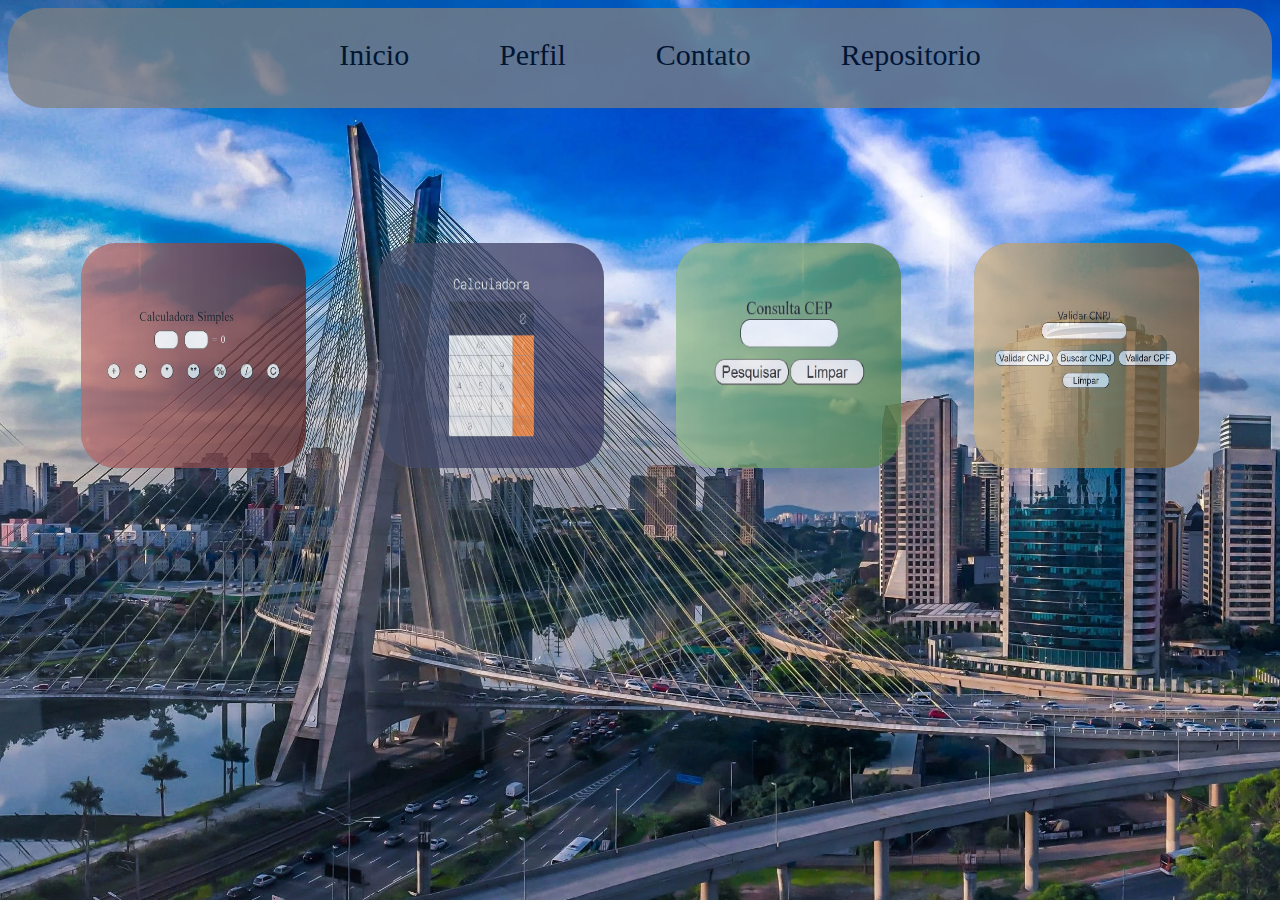
==== index.html @ 0182f732 "'up'" ====
<!DOCTYPE html>
<html lang="pt-br">

<head>
    <meta charset="UTF-8">
    <meta http-equiv="X-UA-Compatible" content="IE=edge">
    <meta name="viewport" content="width=device-width, initial-scale=1.0">
    <title>Menu</title>
    <link rel="stylesheet" href="css/style.css">

</head>

<body>
    <header>

        <ul>
            <li><a href="index.html"><span>Inicio</span></a></li>
            <li><a href="perfil.html"><span>Perfil</span></a> </li>
            <li><a href="contato.html"><span>Contato</span></a> </li>
            <li><a href="https://github.com/gabriel2170?tab=repositories"><span>Repositorio</span></a> </li>
        </ul>


    </header>

    <main>
        <div class="grid">
            <a href="./apps/calculadora_simples.html"><div class="aba"><img src="./img/img4.jpg" alt=""></div></a>
            <a href="https://gabriel2170.github.io/CALCULADORA_Deploy/"><div class="aba"><img src="./img/img1.jpg" alt=""></div></a>
            <a href="./apps/busca_cep.html"><div class="aba"><img src="./img/img3.jpg" alt=""></div></a>
            <a href="https://gabriel2170.github.io/CNPJ_CPF_Deploy/"><div class="aba"><img src="./img/img2.jpg" alt=""></div></a>
        </div>
    </main>


</body>

</html>
---- css/style.css ----
a{
    text-decoration: none;
    color:black;
}

.link{
    transition: 1s;
    padding: 10px;
}

.link a{
    transition: 1s;
}

.link:hover{
    transition: 1s;
    background-color: rgb(58, 57, 57);
    color: rgb(218, 214, 214);
    border-radius: 35px;
}

.link a:hover{
    color: rgb(221, 218, 218);
    border-radius: 35px;
    cursor: pointer;
}

body{
    background-image: url('fundo.jpg');
    background-repeat: cover;
    background-size: 1950px;
   
}

header {
    transition: 1s;
    background-color: gray;
    width: 100%;
    display: flex;
    flex-direction: row; 
    justify-content: space-evenly;
    border-radius: 35px;
    opacity: 75%;
}

header ul li:hover{
    transition: 1s;
    background-color: rgb(68, 68, 68);
    color: rgb(155, 155, 155);
    border-radius: 35px;
    cursor: pointer;
    font-style: none;
}
header ul li span:hover{
    transition: 1s;
    color: rgb(226, 226, 226);
}

header ul {
    display: flex;
    flex-direction: row; 
    list-style: none;
    font-size: 30px;
}

header ul li{
    height: 40px;
    padding-left: 5vh;
    padding-right: 5vh;
    
}

main .grid{
    transition: 1s;
    display: flex;
    margin-top: 15vh;
    flex-direction: row;
    justify-content: space-evenly;
    flex-wrap: wrap;
    border-radius: 35px;
    opacity: 75%;
}



main .grid .aba{
    transition: 1s;
    height: 25vh;
    width: 25vh;
    margin-bottom: 25px;
    background-color: gray;
    border-radius: 35px;
    display: flex;
    align-items: center;
    justify-content: center;
}

main .grid .aba img{
    transition: 1s;
    height: 25vh;
    width: 25vh;
    border-radius: 35px;
}

main .grid .aba img:hover{
    transition: 1s;
    height: 30vh;
    width: 30vh;
    border-radius: 35px;
}
main .grid .aba:hover{
    transition: 1s;
    cursor: pointer;
    height: 30vh;
    width: 30vh;
}

.base{
    width: 100%;
    display: flex;
    justify-content: center;
}

.perfil{
    transition: 1s;
    display: flex;
    flex-direction: column;
    align-items: center;
    margin-top: 2vh;
    height: 80%;
    width: 100%;
    background-color: rgb(94, 92, 92);
    border-radius: 35px;
    opacity: 80%;
    padding: 15px;
}

.perfil:hover{
    background-color: rgb(51, 49, 49);
    opacity: 95%;
}

.perfil img{
    border-radius: 35px;
}



.perfil p{
    font-size: 25px;
    font-family: 'Gill Sans', 'Gill Sans MT', Calibri, 'Trebuchet MS', sans-serif;
    color: antiquewhite;
}

.base2{
    margin-top: 2vh;
    height: 35vh;
    width: 100%;
    background-color: rgb(94, 92, 92);
    border-radius: 35px;
    opacity: 80%;
    font-size: 35px;
    display: flex;
    justify-content: center;
}
.contato{
    display: flex;
    flex-direction: column;
    justify-content: center;
}
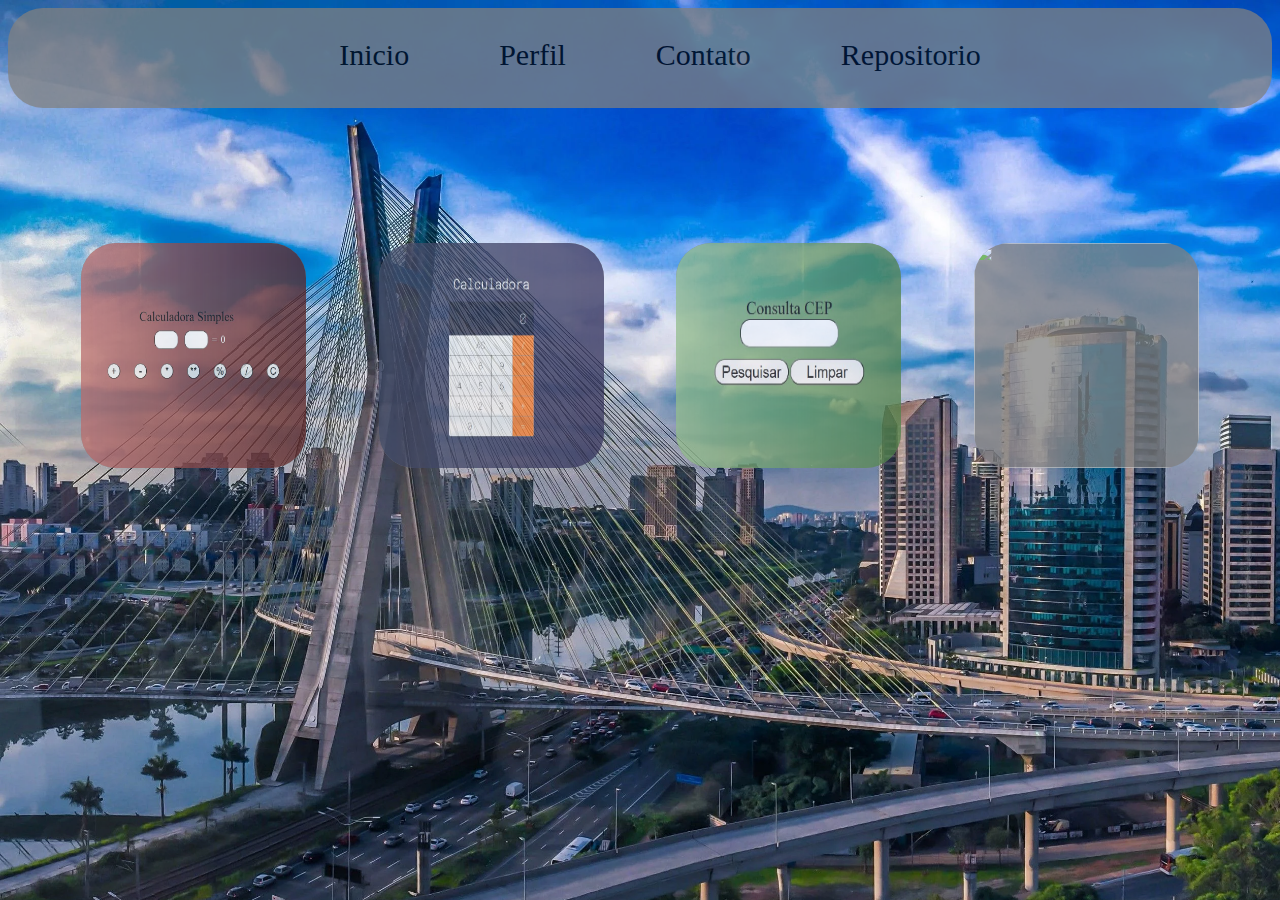
==== commit edbfef07: "up" ====
--- a/index.html
+++ b/index.html
@@ -12,15 +12,12 @@
 
 <body>
     <header>
-
         <ul>
             <li><a href="index.html"><span>Inicio</span></a></li>
             <li><a href="perfil.html"><span>Perfil</span></a> </li>
             <li><a href="contato.html"><span>Contato</span></a> </li>
             <li><a href="https://github.com/gabriel2170?tab=repositories"><span>Repositorio</span></a> </li>
         </ul>
-
-
     </header>
 
     <main>
--- a/css/style.css
+++ b/css/style.css
@@ -1,49 +1,52 @@
-a{
+a {
     text-decoration: none;
-    color:black;
+    color: black;
 }
 
-.link{
+.link {
     transition: 1s;
     padding: 10px;
 }
 
-.link a{
+.link a {
     transition: 1s;
 }
 
-.link:hover{
+.link:hover {
     transition: 1s;
     background-color: rgb(58, 57, 57);
     color: rgb(218, 214, 214);
     border-radius: 35px;
 }
 
-.link a:hover{
+.link a:hover {
     color: rgb(221, 218, 218);
     border-radius: 35px;
     cursor: pointer;
 }
 
-body{
+body {
     background-image: url('fundo.jpg');
     background-repeat: cover;
     background-size: 1950px;
-   
 }
 
 header {
     transition: 1s;
     background-color: gray;
-    width: 100%;
     display: flex;
-    flex-direction: row; 
+    flex-direction: row;
     justify-content: space-evenly;
+    flex-wrap: nowrap;
     border-radius: 35px;
     opacity: 75%;
 }
 
-header ul li:hover{
+header:hover {
+    opacity: 100%;
+}
+
+header ul li:hover {
     transition: 1s;
     background-color: rgb(68, 68, 68);
     color: rgb(155, 155, 155);
@@ -51,26 +54,27 @@
     cursor: pointer;
     font-style: none;
 }
-header ul li span:hover{
+
+header ul li span:hover {
     transition: 1s;
     color: rgb(226, 226, 226);
 }
 
 header ul {
     display: flex;
-    flex-direction: row; 
+    flex-direction: row;
     list-style: none;
     font-size: 30px;
 }
 
-header ul li{
+header ul li {
     height: 40px;
     padding-left: 5vh;
     padding-right: 5vh;
-    
+
 }
 
-main .grid{
+main .grid {
     transition: 1s;
     display: flex;
     margin-top: 15vh;
@@ -78,12 +82,11 @@
     justify-content: space-evenly;
     flex-wrap: wrap;
     border-radius: 35px;
-    opacity: 75%;
+
 }
 
 
-
-main .grid .aba{
+main .grid .aba {
     transition: 1s;
     height: 25vh;
     width: 25vh;
@@ -93,35 +96,39 @@
     display: flex;
     align-items: center;
     justify-content: center;
+    opacity: 75%;
 }
 
-main .grid .aba img{
+main .grid .aba img {
     transition: 1s;
     height: 25vh;
     width: 25vh;
     border-radius: 35px;
 }
 
-main .grid .aba img:hover{
+main .grid .aba img:hover {
     transition: 1s;
     height: 30vh;
     width: 30vh;
     border-radius: 35px;
 }
-main .grid .aba:hover{
+
+
+main .grid .aba:hover {
     transition: 1s;
     cursor: pointer;
     height: 30vh;
     width: 30vh;
+    opacity: 100%;
 }
 
-.base{
+.base {
     width: 100%;
     display: flex;
     justify-content: center;
 }
 
-.perfil{
+.perfil {
     transition: 1s;
     display: flex;
     flex-direction: column;
@@ -135,24 +142,24 @@
     padding: 15px;
 }
 
-.perfil:hover{
+.perfil:hover {
     background-color: rgb(51, 49, 49);
     opacity: 95%;
 }
 
-.perfil img{
+.perfil img {
     border-radius: 35px;
 }
 
 
 
-.perfil p{
+.perfil p {
     font-size: 25px;
     font-family: 'Gill Sans', 'Gill Sans MT', Calibri, 'Trebuchet MS', sans-serif;
     color: antiquewhite;
 }
 
-.base2{
+.base2 {
     margin-top: 2vh;
     height: 35vh;
     width: 100%;
@@ -163,8 +170,9 @@
     display: flex;
     justify-content: center;
 }
-.contato{
+
+.contato {
     display: flex;
     flex-direction: column;
     justify-content: center;
-}
+}